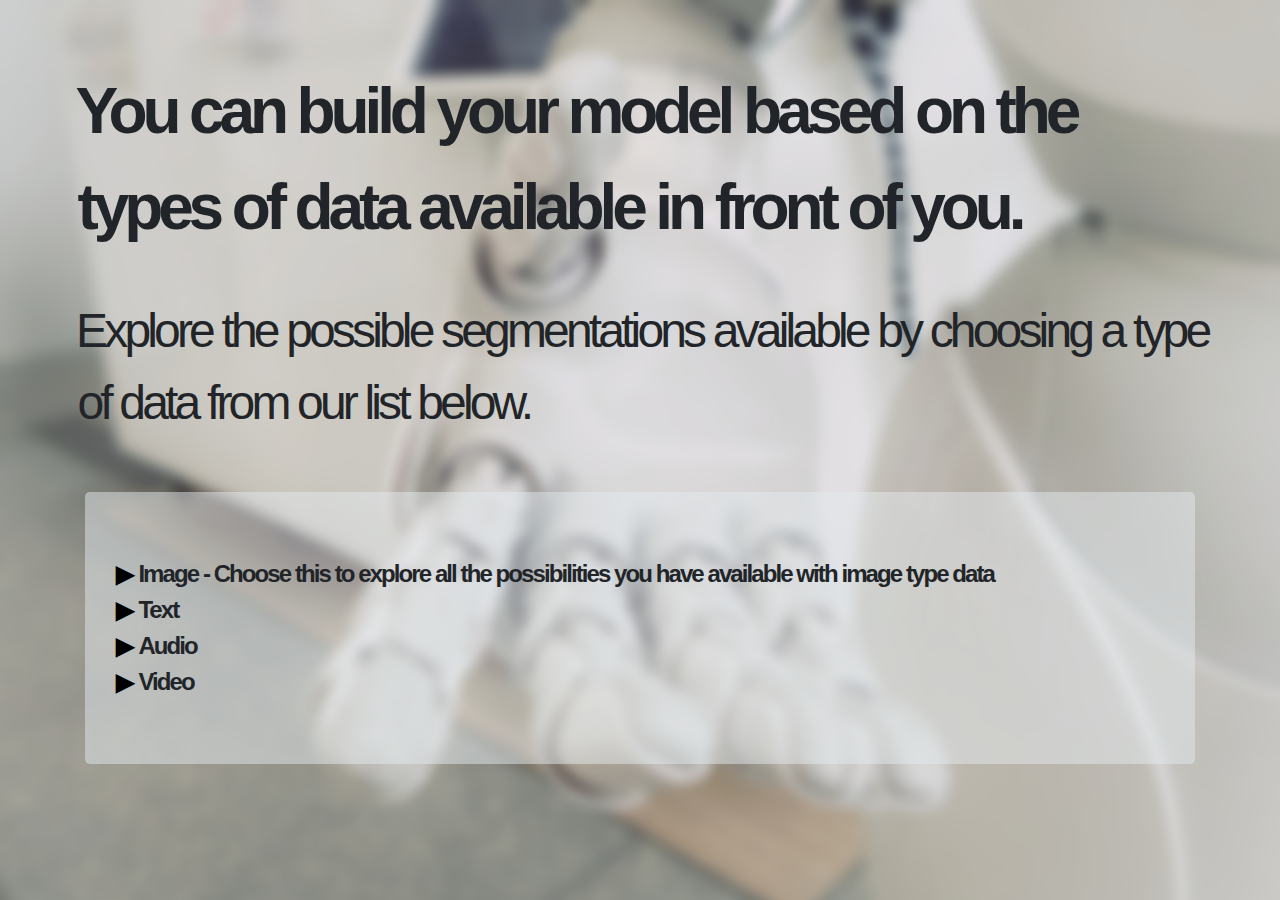
==== typeofdata.html @ 7daad2a4 "Added Files" ====
<!DOCTYPE html>
<html lang="en">
<head>
    <!-- Latest compiled and minified CSS -->
<link rel="stylesheet" href="https://maxcdn.bootstrapcdn.com/bootstrap/4.5.2/css/bootstrap.min.css">

<!-- jQuery library -->
<script src="https://ajax.googleapis.com/ajax/libs/jquery/3.5.1/jquery.min.js"></script>

<!-- Popper JS -->
<script src="https://cdnjs.cloudflare.com/ajax/libs/popper.js/1.16.0/umd/popper.min.js"></script>

<!-- Latest compiled JavaScript -->
<script src="https://maxcdn.bootstrapcdn.com/bootstrap/4.5.2/js/bootstrap.min.js"></script>
    <meta charset="UTF-8">
    <meta name="viewport" content="width=device-width, initial-scale=1.0">
    <link rel="stylesheet" href="navbarstyles.css">
    <link rel="stylesheet" href="https://cdnjs.cloudflare.com/ajax/libs/font-awesome/4.7.0/css/font-awesome.min.css">
    <link rel="stylesheet" href="typeofdata.css">
    <link rel="stylesheet" href="https://cdnjs.cloudflare.com/ajax/libs/animate.css/4.1.1/animate.min.css"/>
    <title>RPA ML Labs - Type of data</title>
</head>
<body style="background-image: url(bothands.jpg); background-repeat:  no-repeat; background-size: cover; ">

<div class="container-fluid">
    <p class="banner"> You can build your model based on the types of data available in front of you. </p> <br>
    <p class="banner2"> Explore the possible segmentations available by choosing a type of data from our list below.</p>
    <div class="container">
        <div class="jumbotron">
            <ul id="myUL">
                <li><span class="caret">Image - Choose this to explore all the possibilities you have available with image type data</span>
                  <ul class="nested">
                    <li><a href="Imageclassification.html">Classification</a></li>
                    <li><a href="Imagecorrection.html">Correction</a></li>
                    <li>Conversion to Text (Extraction)</li>
                    <li>Feature Manipulation</li>                    
                    <li>Processing</li>                    
                    <li>Recognition</li>
                  </ul>
                </li>
            </ul>      
            <ul id="myUL">
                <li><span class="caret">Text</span>
                    <ul class="nested">
                        <li>Classification</li>
                        <li>Conversional AI Chatbot</li>
                        <li>Conversion to Text</li>
                        <li>Keyword Extraction</li>
                        <li>Summarization</li>
                    </ul>
                </li>
            </ul>
            <ul id="myUL">
                <li><span class="caret">Audio</span>
                    <ul class="nested">
                        <li>Black Tea</li>
                        <li>White Tea</li>
                    </ul>
                </li>
            </ul>
            <ul id="myUL">
                <li><span class="caret">Video</span>
                    <ul class="nested">
                        <li>Black Tea</li>
                        <li>White Tea</li>
                    </ul>
                </li>
            </ul>
    </div>
    </div>
</div>

<script>
    var toggler = document.getElementsByClassName("caret");
    var i;
    
    for (i = 0; i < toggler.length; i++) {
      toggler[i].addEventListener("click", function() {
        this.parentElement.querySelector(".nested").classList.toggle("active");
        this.classList.toggle("caret-down");
      });
    }
</script>

</body>
</html>
---- typeofdata.css ----
@import url('https://rsms.me/inter/inter.css');
html { font-family: 'Inter', sans-serif; }
@supports (font-variation-settings: normal) {
  html { font-family: 'Inter var', sans-serif; }
}

.banner
{
    padding: 5% 3% 0% 5%;
    font-family: 'Inter var', sans-serif;
    font-weight: 740;
    letter-spacing: -0.080em;
    font-size: 4em;
    text-indent: -0.03em;
}

.banner2
{
    padding : 0% 3% 3% 5%;
    font-family: 'Inter var', sans-serif;
    font-weight: 540;
    letter-spacing: -0.080em;
    font-size: 3em;
    text-indent: -0.03em;
}

.caret
{
    font-family: 'Inter var', sans-serif;
    font-weight: 740;
    letter-spacing: -0.080em;
    font-size: 1.5em;
    text-indent: -0.03em;
}

.nested
{
    font-family: 'Inter var', sans-serif;
    font-size: 1.3em;
    font-weight: 640;
    letter-spacing: -0.080em;
    text-indent: -0.03em;   
}


.jumbotron
{
    background-color: rgba(228, 233, 237, 0.5);
}

ul, #myUL {
    list-style-type: none;
  }
  
  #myUL {
    margin: 0;
    padding: 0;
  }
  
  .caret {
    cursor: pointer;
    -webkit-user-select: none; /* Safari 3.1+ */
    -moz-user-select: none; /* Firefox 2+ */
    -ms-user-select: none; /* IE 10+ */
    user-select: none;
  }
  
  .caret::before {
    content: "\25B6";
    color: black;
    display: inline-block;
    margin-right: 6px;
  }
  
  .caret-down::before {

    transform: rotate(90deg);  
  }
  
  .nested {
    display: none;
  }
  
  .active {
    display: block;
  }
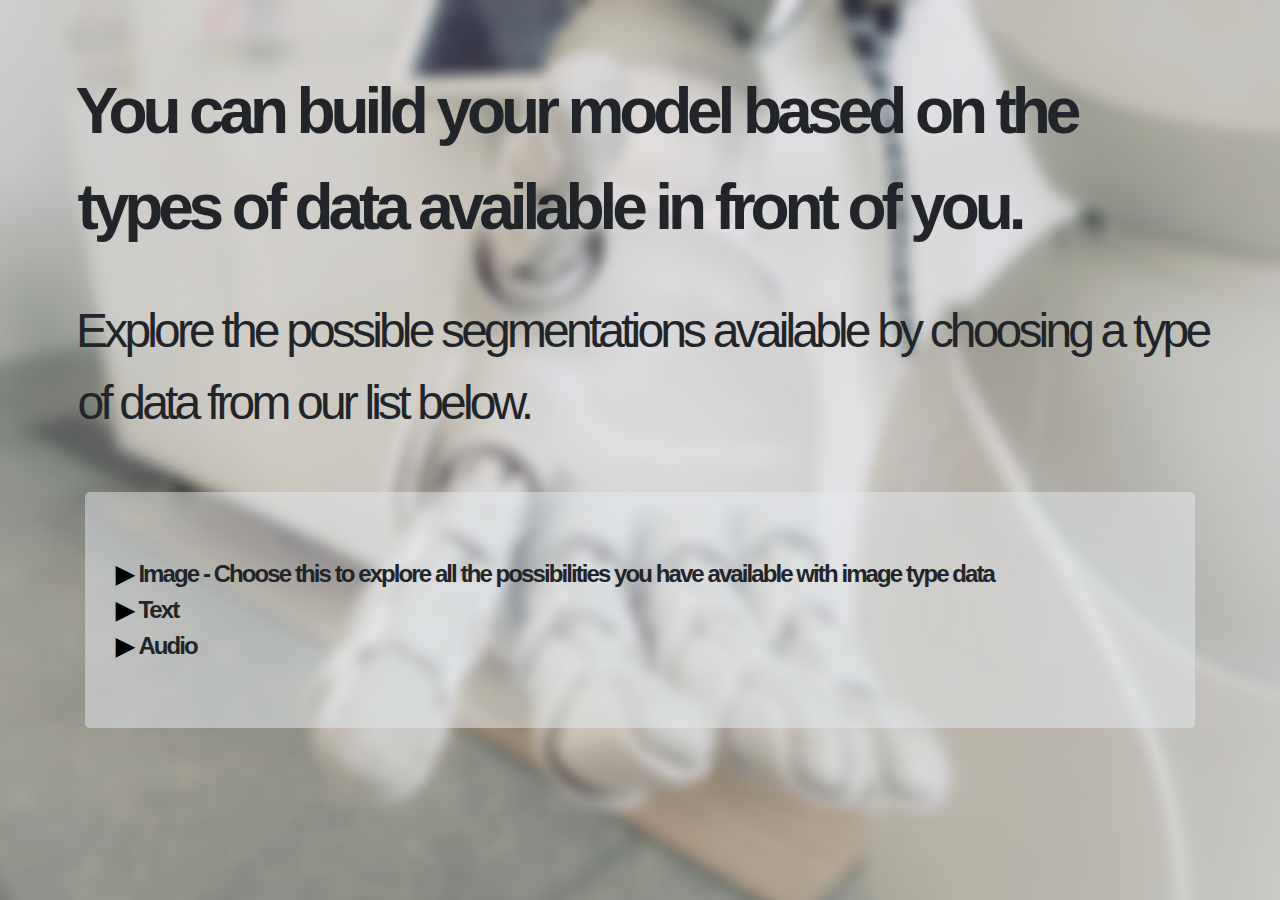
==== commit 9f2240ae: "Added new branches" ====
--- a/typeofdata.html
+++ b/typeofdata.html
@@ -47,25 +47,27 @@
                         <li>Conversion to Text</li>
                         <li>Keyword Extraction</li>
                         <li>Summarization</li>
+                        <li>Translation</li>
                     </ul>
                 </li>
             </ul>
             <ul id="myUL">
                 <li><span class="caret">Audio</span>
                     <ul class="nested">
-                        <li>Black Tea</li>
-                        <li>White Tea</li>
+                        <li>Conversion to Text (Speech to Text)</li>
+                        <li>Transcription</li>
+                        <li>Channel Separation</li>
                     </ul>
                 </li>
             </ul>
-            <ul id="myUL">
+            <!-- <ul id="myUL">
                 <li><span class="caret">Video</span>
                     <ul class="nested">
                         <li>Black Tea</li>
                         <li>White Tea</li>
                     </ul>
                 </li>
-            </ul>
+            </ul> -->
     </div>
     </div>
 </div>
